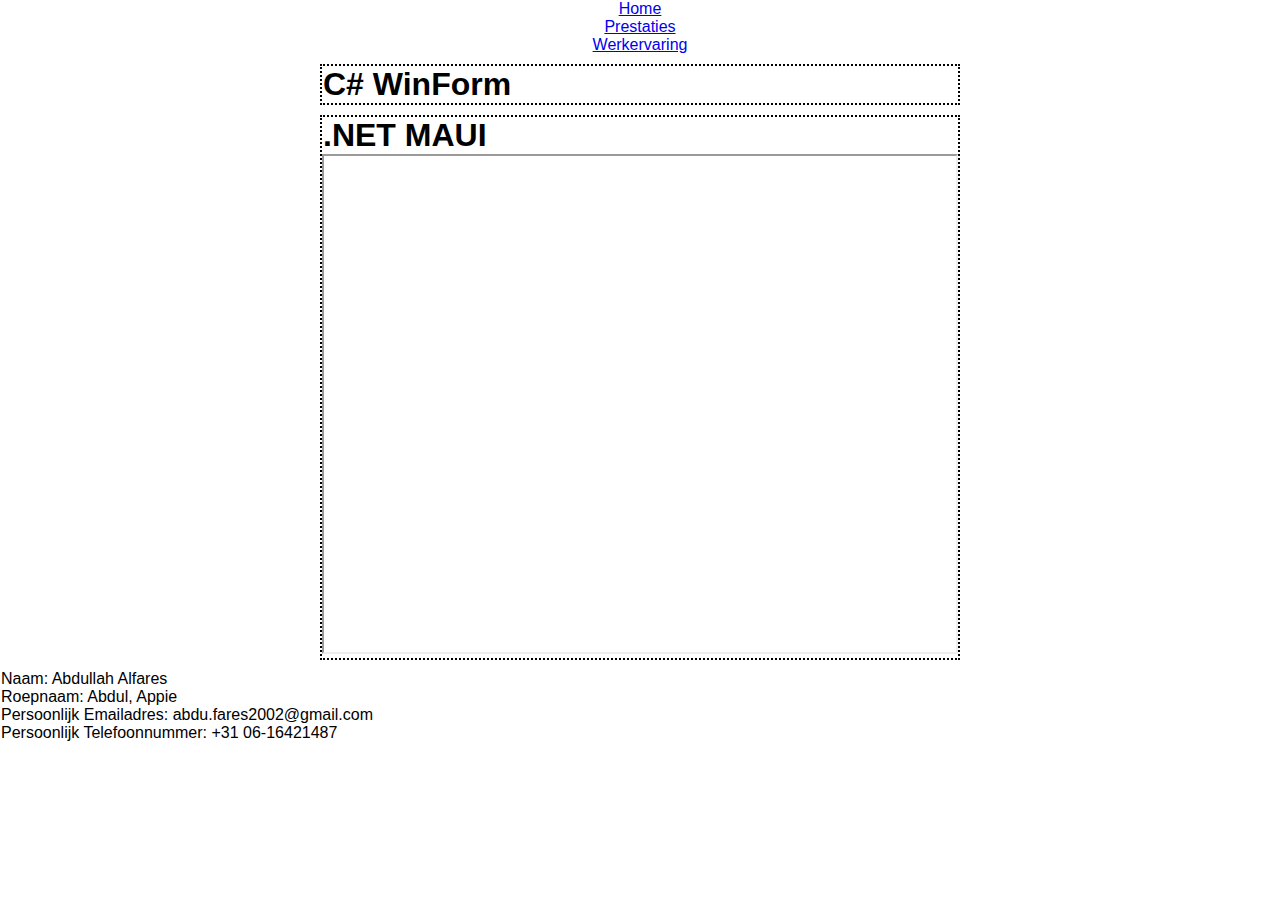
==== pages/AccomplishmentPage.html @ 539d9219 "add bold website" ====
<!DOCTYPE html>
<html>
    <head>
        <meta charset="utf-8">
        <meta name="viewport" content="width=device-width, initial-scale=1">
        <meta name="description" content="PortfolioWebsite Abdullah Alfares">
        <meta name="keywords" content="AbdullahAlfares, Abdullah Alfares, A Alfares">
        <meta name="author" content="Abdullah Alfares">
        <link rel="stylesheet" href="../style/stylesheet.css"/>
        <title>Abdullah Alfares Prestaties</title>
    </head>
    <body>
        <header>
            <ul>
                <li><a href="../index.html">Home</a></li>
                <li><a href="AccomplishmentPage.html">Prestaties</a></li>
                <li><a href="WorkPage.html">Werkervaring</a></li>
            </ul>
        </header>
        <main>
            <article>
                <h1>C# WinForm</h1>
            </article>
            <article>
                <h1>.NET MAUI</h1>
                <iframe src="../iframes/iframeXAML" width="1100" height="1000">
                </iframe>
            </article>
        </main>
        <footer>
            <ul>
                <li><p>Naam: Abdullah Alfares</p></li>
                <li><p>Roepnaam: Abdul, Appie</p></li>
                <li><p>Persoonlijk Emailadres: abdu.fares2002@gmail.com</p></li>
                <li><p>Persoonlijk Telefoonnummer: +31 06-16421487</p></li>
            </ul>
        </footer>
    </body>
</html>
---- style/stylesheet.css ----
*
{
    margin: 0;
    padding: 0;
    background-repeat: no-repeat;
    font-family: Arial;
    box-sizing: border-box;
    margin: 0;
    padding: 0;
    text-align: center;
}

article
{
    border: 2px dotted black;
    margin: 10px 0px;
    width: 50%;
    position: relative;
    left: 25vw;
}

article h1, article h3, li p 
{
    text-align: left;
    margin: 0px 0px 0px 1px;
}

article p
{
    margin: 3px 3px;
}

article li, article p
{
    margin: 0px 0px 0px 50px;
    text-align: left;
}

li
{
    list-style: none;
}

iframe
{
    width: 100%;
    height: 500px;
}
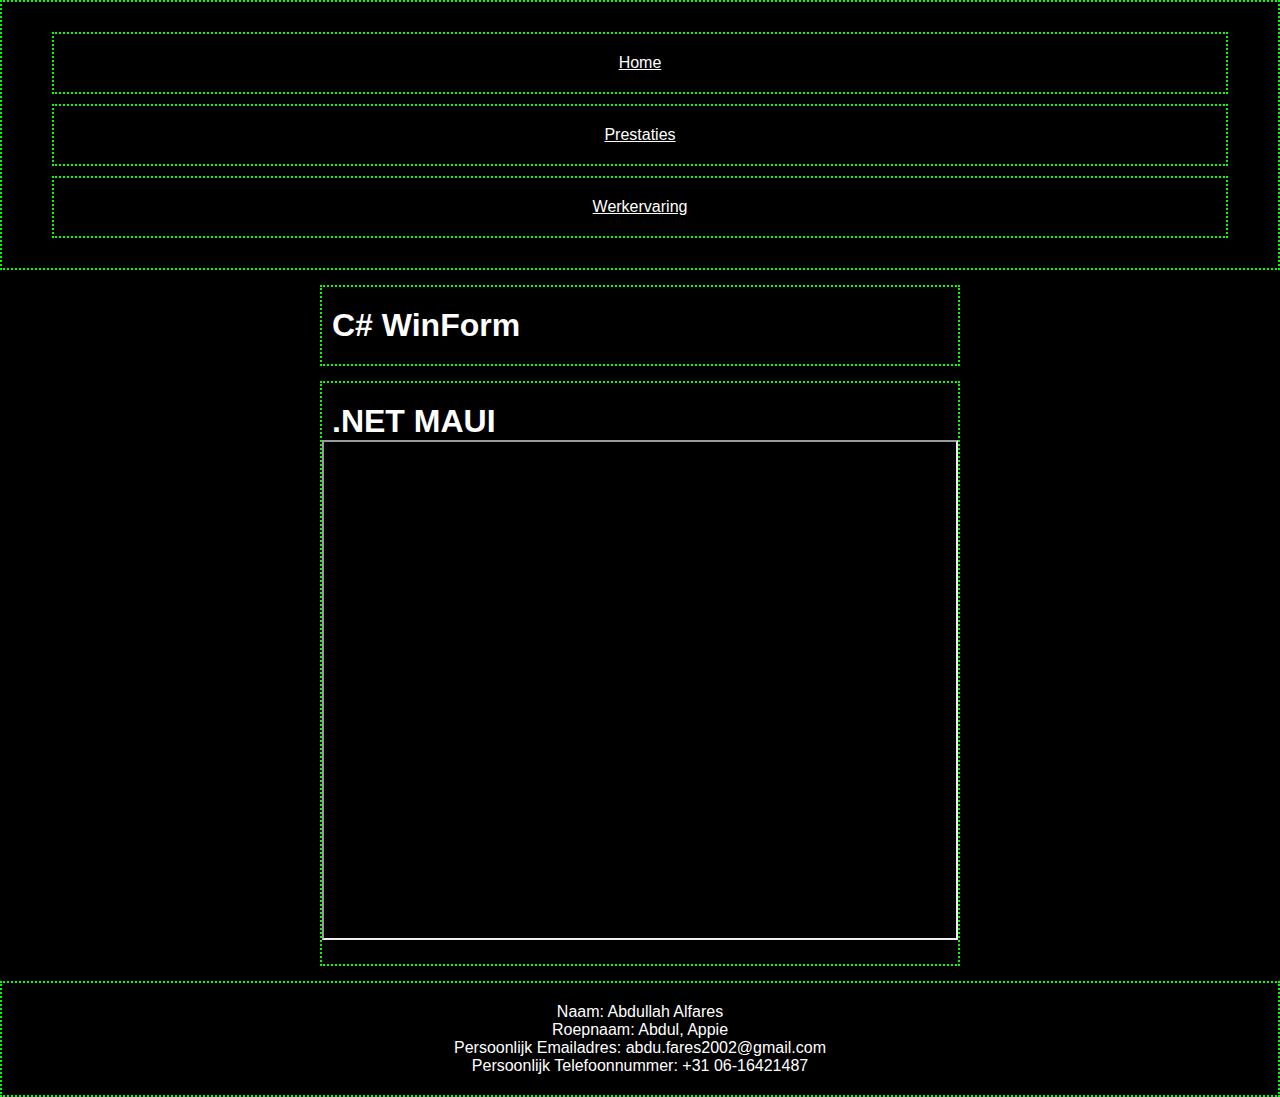
==== commit f83ad246: "added comments to css and made the website look prettier." ====
--- a/pages/AccomplishmentPage.html
+++ b/pages/AccomplishmentPage.html
@@ -11,11 +11,13 @@
     </head>
     <body>
         <header>
-            <ul>
-                <li><a href="../index.html">Home</a></li>
-                <li><a href="AccomplishmentPage.html">Prestaties</a></li>
-                <li><a href="WorkPage.html">Werkervaring</a></li>
-            </ul>
+            <nav>
+                <ul>
+                    <li><a href="../index.html">Home</a></li>
+                    <li><a href="AccomplishmentPage.html">Prestaties</a></li>
+                    <li><a href="WorkPage.html">Werkervaring</a></li>
+                </ul>
+            </nav>
         </header>
         <main>
             <article>
--- a/style/stylesheet.css
+++ b/style/stylesheet.css
@@ -5,38 +5,68 @@
     background-repeat: no-repeat;
     font-family: Arial;
     box-sizing: border-box;
-    margin: 0;
-    padding: 0;
     text-align: center;
+    color: white;
 }
 
+/* space between dotted elements and images. */
+figure, article, nav
+{
+    margin: 0px 0px 15px 0px;
+}
+
+nav ul li a
+{
+    display: block;
+}
+
+nav ul li
+{
+    margin: 10px 50px;
+}
+
+/* dotted elemetns. retro vibe. */
+header ul ,footer ul, article, aside, nav ul li a
+{
+    border: 2px dotted lime;
+    padding: 20px 0px;
+}
+
+/* position for articles at center of the screen */
 article
 {
-    border: 2px dotted black;
-    margin: 10px 0px;
     width: 50%;
     position: relative;
     left: 25vw;
 }
 
-article h1, article h3, li p 
+/*heading and subheading offsetting dotted border*/
+article h1, article h3
 {
-    text-align: left;
-    margin: 0px 0px 0px 1px;
+    margin: 0px 0px 0px 10px;
 }
 
-article p
+/* text heading, subheading */
+article li, article p,article h1, article h3
 {
-    margin: 3px 3px;
-}
-
-article li, article p
-{
-    margin: 0px 0px 0px 50px;
     text-align: left;
 }
 
-li
+/* list offsetting heading or subheading */
+article li
+{
+    margin: 0px 0px 0px 40px;
+    list-style:square;
+    list-style-position: outside;
+}
+
+/* paragraph offsetting heading or subheading */
+article p
+{
+    margin: 0px 0px 0px 5px;
+}
+
+footer li, header li
 {
     list-style: none;
 }
@@ -45,4 +75,26 @@
 {
     width: 100%;
     height: 500px;
-}+}
+
+body
+{
+    background-color: rgb(0, 0, 0);
+}
+
+main 
+{
+    display: flex;
+    flex-direction: column;
+}
+
+ul a
+{
+
+}
+
+aside
+{
+
+}
+/* MEDIA QUERTY TRIGGERPOINT???BREAKPOINT @ 600px RESOLUTION. */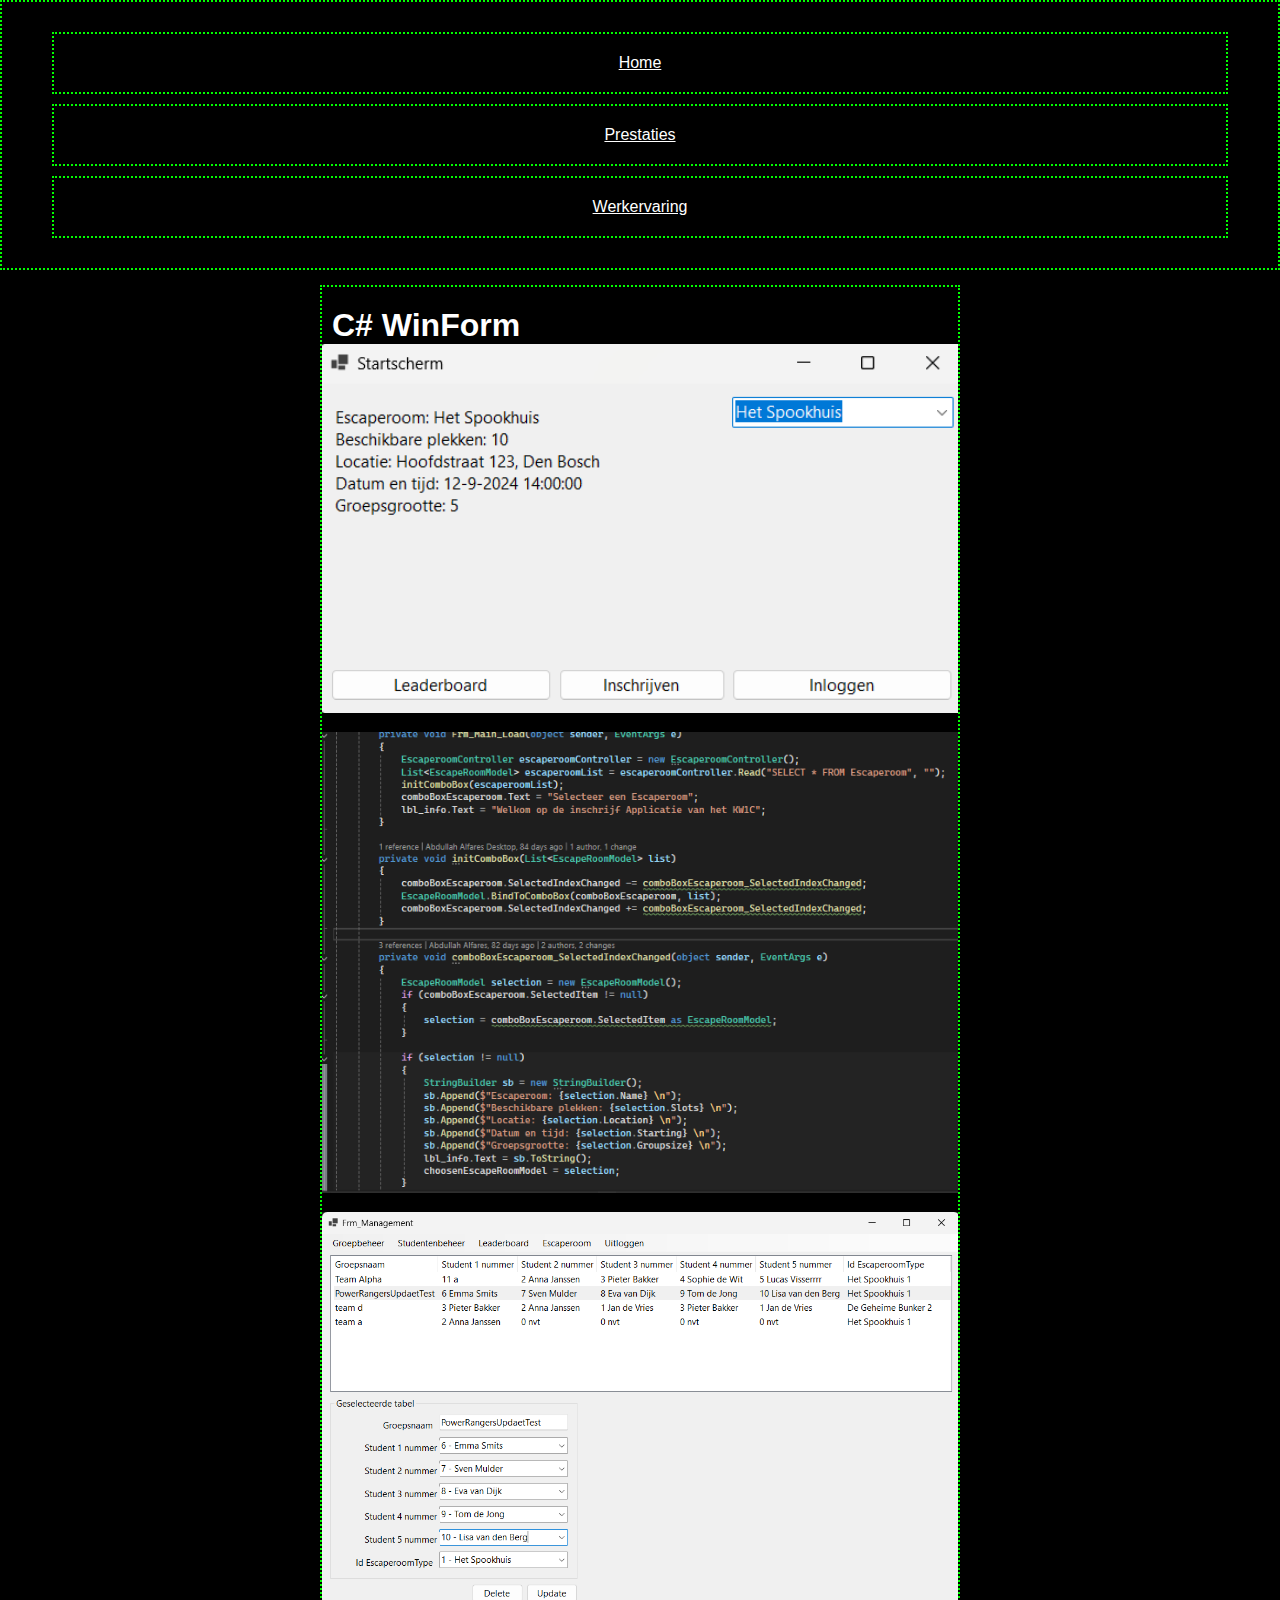
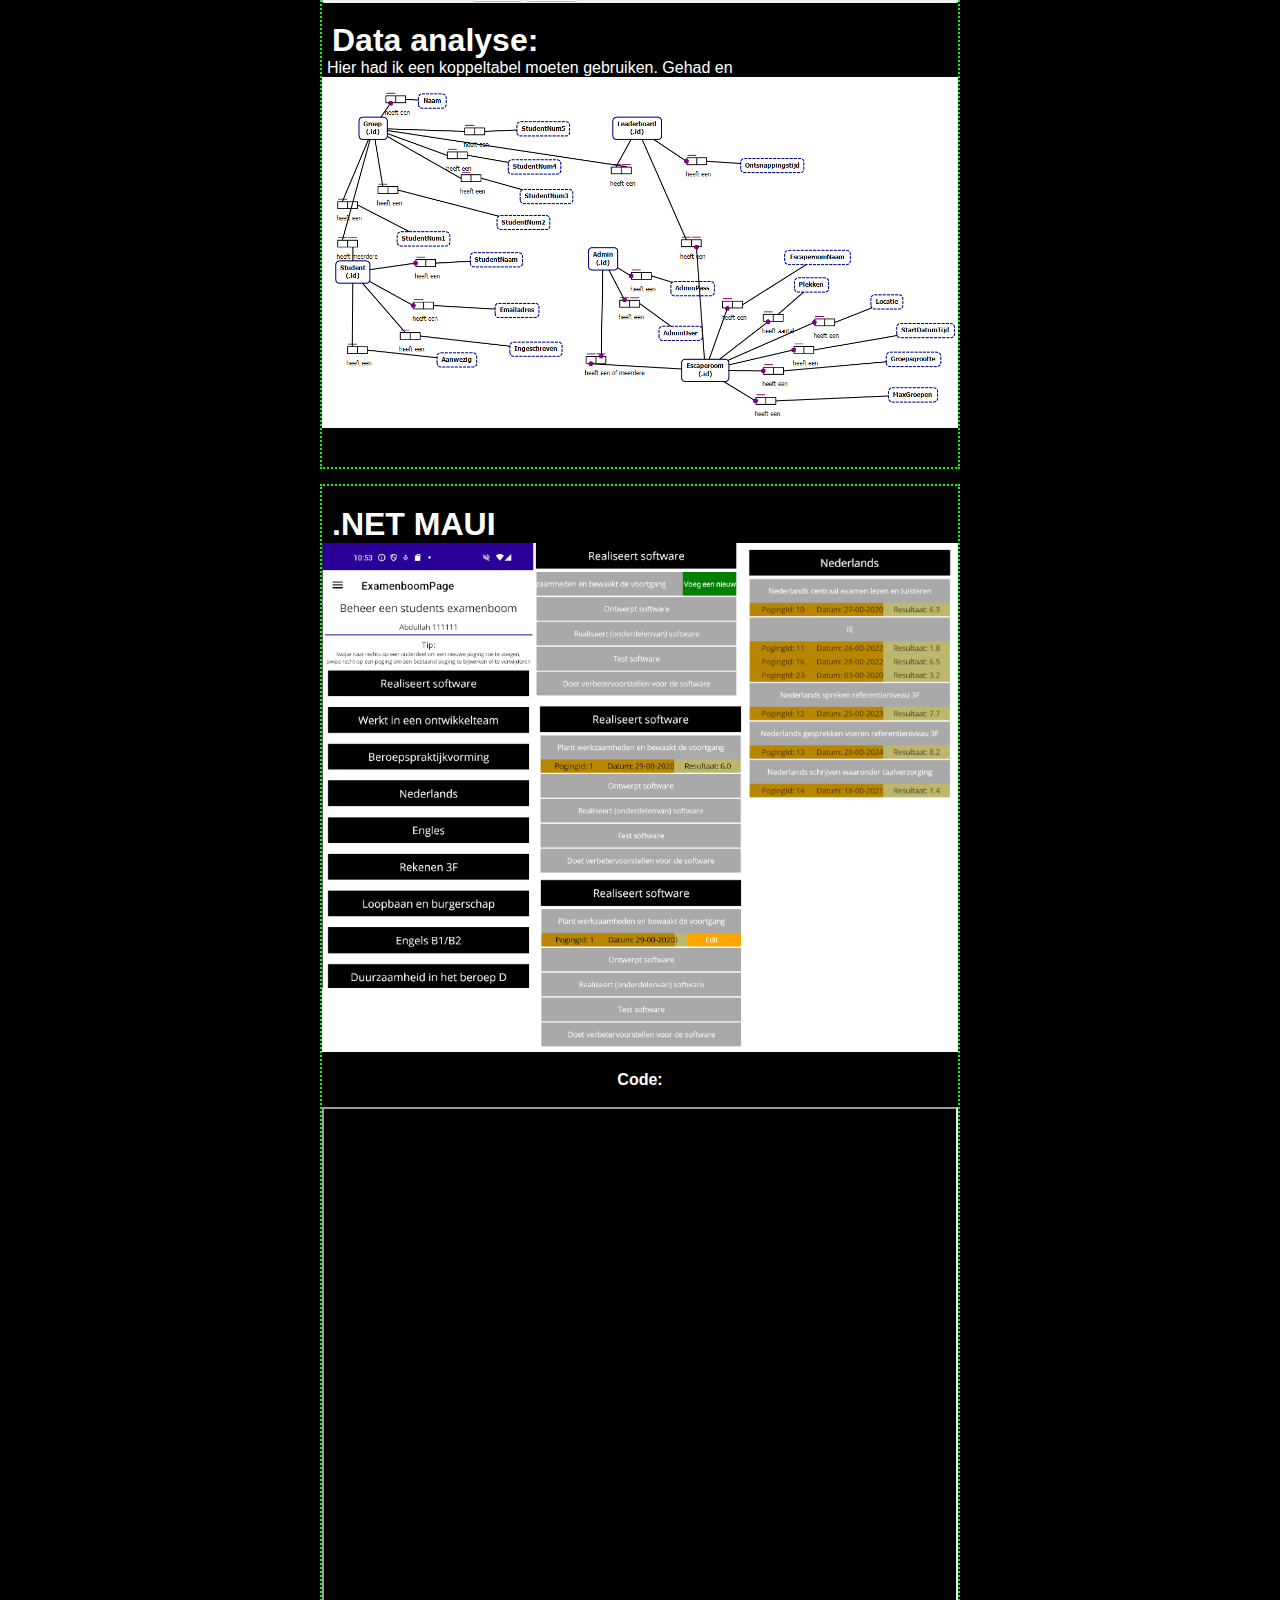
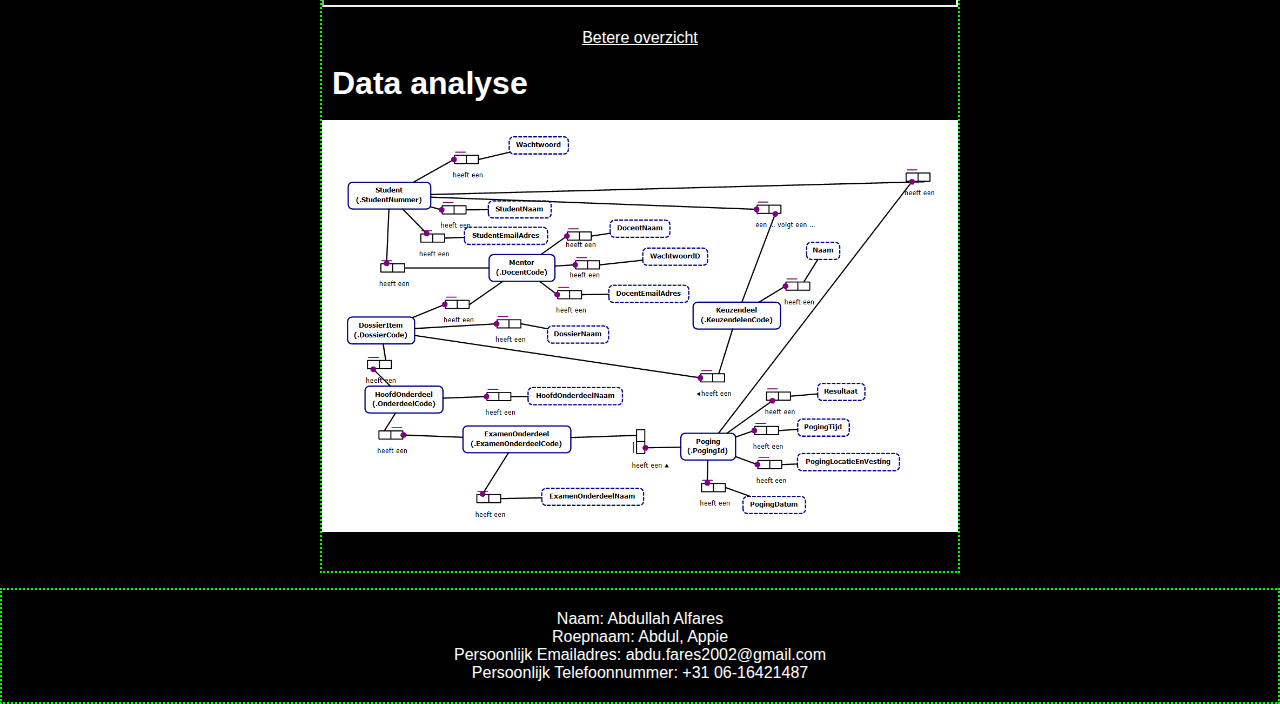
==== commit 8c341e18: "accomplishmentpage update" ====
--- a/pages/AccomplishmentPage.html
+++ b/pages/AccomplishmentPage.html
@@ -22,11 +22,41 @@
         <main>
             <article>
                 <h1>C# WinForm</h1>
+                <figure class="xamlPic">
+                    <img src="../images/cSharpImages/CsharpMainGUI_Part2.png" alt="">
+                </figure>
+                <figure class="xamlPic">
+                    <img src="../images/cSharpImages/CsharpMainGUI_Code.png" alt="">
+                </figure>
+                <figure class="xamlPic">
+                    <img src="../images/cSharpImages/CsharpGbhrGUI.png" alt="">
+                </figure>
+
+                <h1>Data analyse:</h1>
+                <p>Hier had ik een koppeltabel moeten gebruiken. Gehad en </p>
+                <figure class="xamlPic">
+                    <img src="../images/cSharpImages/cSharpEscaperoomBhrDataAnalyze.png" alt="">
+                </figure>
             </article>
             <article>
                 <h1>.NET MAUI</h1>
-                <iframe src="../iframes/iframeXAML" width="1100" height="1000">
+                <figure class="xamlPic">
+                    <img src="../images/andriodExamenboomDynamicView.png" alt="">
+                </figure>
+                <h4>Code:</h4>
+                <br>
+                <iframe src="../iframes/iframeXAML.txt" width="1100" height="1000">
                 </iframe>
+                <br>
+                <br>
+                <a href="IframeXamlBetterView.html" target="_blank">Betere overzicht</a>
+                <br>
+                <br>
+                <h1>Data analyse</h1>
+                <br>
+                <figure class="xamlPic">
+                    <img src="../images/andriodExamenboomDynamicViewDataAnalyze.png" alt="">
+                </figure>
             </article>
         </main>
         <footer>
--- a/style/stylesheet.css
+++ b/style/stylesheet.css
@@ -13,6 +13,11 @@
 figure, article, nav
 {
     margin: 0px 0px 15px 0px;
+}
+
+.xamlPic img, .xamlPic 
+{
+    width: 100%;
 }
 
 nav ul li a
@@ -88,6 +93,19 @@
     flex-direction: column;
 }
 
+.LightGreen
+{
+    color: rgb(63, 255, 98);
+}
+.SkyBlue
+{
+    color: rgb(58, 216, 244);
+}
+.Orange
+{
+    color: rgb(249, 145, 0);
+}
+
 ul a
 {
 
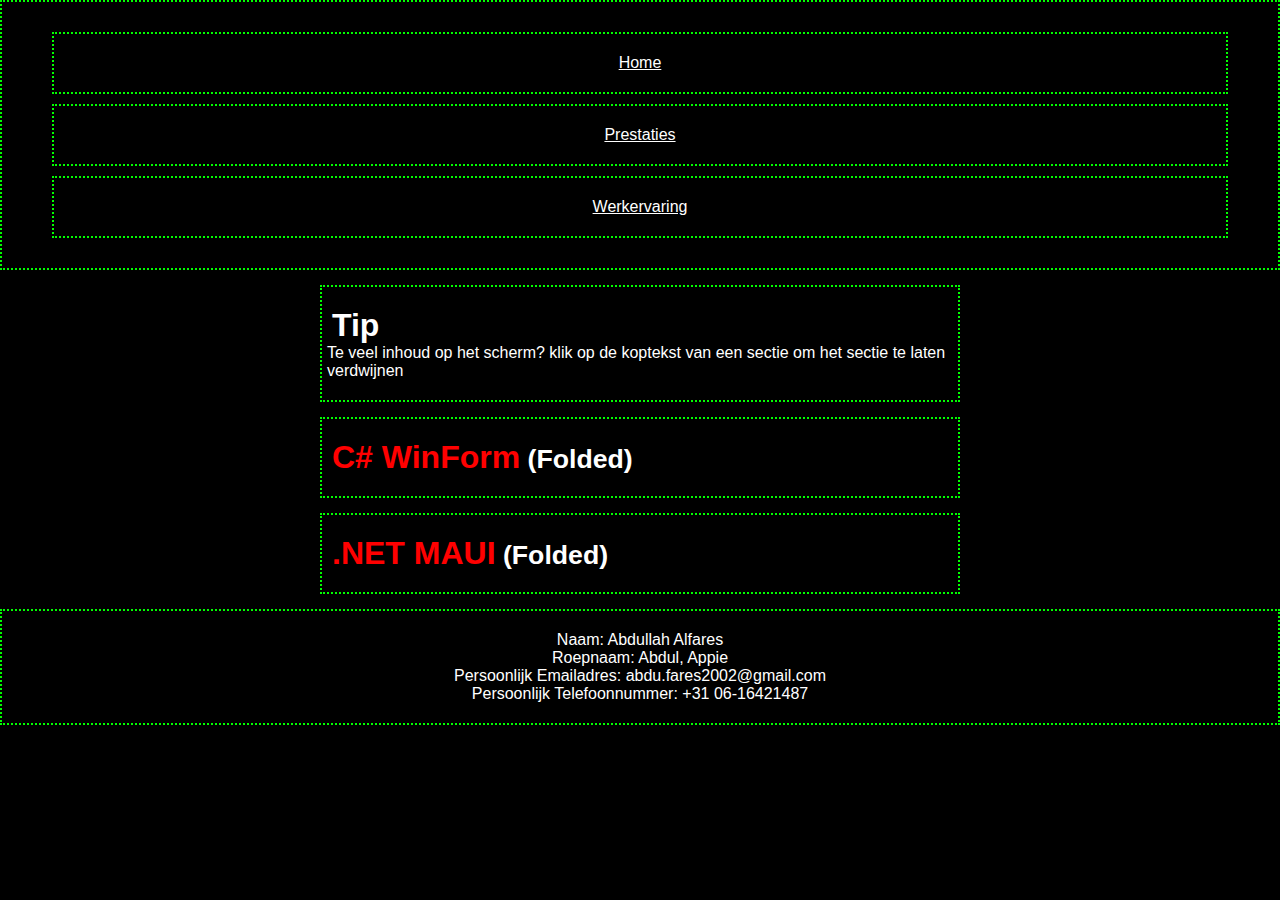
==== commit b0c4282f: "ver 1.0 - Foldable articles" ====
--- a/pages/AccomplishmentPage.html
+++ b/pages/AccomplishmentPage.html
@@ -7,6 +7,7 @@
         <meta name="keywords" content="AbdullahAlfares, Abdullah Alfares, A Alfares">
         <meta name="author" content="Abdullah Alfares">
         <link rel="stylesheet" href="../style/stylesheet.css"/>
+        <script src="../script/javascript.js"></script>
         <title>Abdullah Alfares Prestaties</title>
     </head>
     <body>
@@ -21,42 +22,51 @@
         </header>
         <main>
             <article>
-                <h1>C# WinForm</h1>
-                <figure class="xamlPic">
-                    <img src="../images/cSharpImages/CsharpMainGUI_Part2.png" alt="">
-                </figure>
-                <figure class="xamlPic">
-                    <img src="../images/cSharpImages/CsharpMainGUI_Code.png" alt="">
-                </figure>
-                <figure class="xamlPic">
-                    <img src="../images/cSharpImages/CsharpGbhrGUI.png" alt="">
-                </figure>
-
-                <h1>Data analyse:</h1>
-                <p>Hier had ik een koppeltabel moeten gebruiken. Gehad en </p>
-                <figure class="xamlPic">
-                    <img src="../images/cSharpImages/cSharpEscaperoomBhrDataAnalyze.png" alt="">
-                </figure>
+                <h1>Tip</h1>
+                <p>Te veel inhoud op het scherm? klik op de 
+                    koptekst van een sectie om 
+                    het sectie te laten verdwijnen</p></article>
+            <article>
+                <a onclick="toggleFold(event)"><h1>C# WinForm</h1></a>
+                <section class="foldable">
+                    <figure class="xamlPic">
+                        <img src="../images/cSharpImages/CsharpMainGUI_Part2.png" alt="">
+                    </figure>
+                    <figure class="xamlPic">
+                        <img src="../images/cSharpImages/CsharpMainGUI_Code.png" alt="">
+                    </figure>
+                    <figure class="xamlPic">
+                        <img src="../images/cSharpImages/CsharpGbhrGUI.png" alt="">
+                    </figure>
+    
+                    <h1>Data analyse:</h1>
+                    <p>Hier had ik een koppeltabel moeten gebruiken.</p>
+                    <figure class="xamlPic">
+                        <img src="../images/cSharpImages/cSharpEscaperoomBhrDataAnalyze.png" alt="">
+                    </figure>
+                </section>
             </article>
             <article>
-                <h1>.NET MAUI</h1>
-                <figure class="xamlPic">
-                    <img src="../images/andriodExamenboomDynamicView.png" alt="">
-                </figure>
-                <h4>Code:</h4>
-                <br>
-                <iframe src="../iframes/iframeXAML.txt" width="1100" height="1000">
-                </iframe>
-                <br>
-                <br>
-                <a href="IframeXamlBetterView.html" target="_blank">Betere overzicht</a>
-                <br>
-                <br>
-                <h1>Data analyse</h1>
-                <br>
-                <figure class="xamlPic">
-                    <img src="../images/andriodExamenboomDynamicViewDataAnalyze.png" alt="">
-                </figure>
+                <a onclick="toggleFold(event)"><h1>.NET MAUI</h1></a>
+                <section class="foldable">
+                    <figure class="xamlPic">
+                        <img src="../images/andriodExamenboomDynamicView.png" alt="">
+                    </figure>
+                    <h4>Code:</h4>
+                    <br>
+                    <iframe src="../iframes/iframeXAML.txt" width="1100" height="1000">
+                    </iframe>
+                    <br>
+                    <br>
+                    <a href="IframeXamlBetterView.html" target="_blank">Betere overzicht</a>
+                    <br>
+                    <br>
+                    <h1>Data analyse</h1>
+                    <br>
+                    <figure class="xamlPic">
+                        <img src="../images/andriodExamenboomDynamicViewDataAnalyze.png" alt="">
+                    </figure>
+                </section>
             </article>
         </main>
         <footer>
--- a/style/stylesheet.css
+++ b/style/stylesheet.css
@@ -13,6 +13,16 @@
 figure, article, nav
 {
     margin: 0px 0px 15px 0px;
+}
+
+#portPic
+{
+    display: block;
+}
+
+#portPic img
+{
+    width: 20%;
 }
 
 .xamlPic img, .xamlPic 
@@ -106,13 +116,11 @@
     color: rgb(249, 145, 0);
 }
 
-ul a
-{
-
+.foldable {
+    display: none; /* Initially hidden */
 }
 
-aside
-{
-
+.foldable.open {
+    display: block; /* Shown when toggled */
 }
 /* MEDIA QUERTY TRIGGERPOINT???BREAKPOINT @ 600px RESOLUTION. */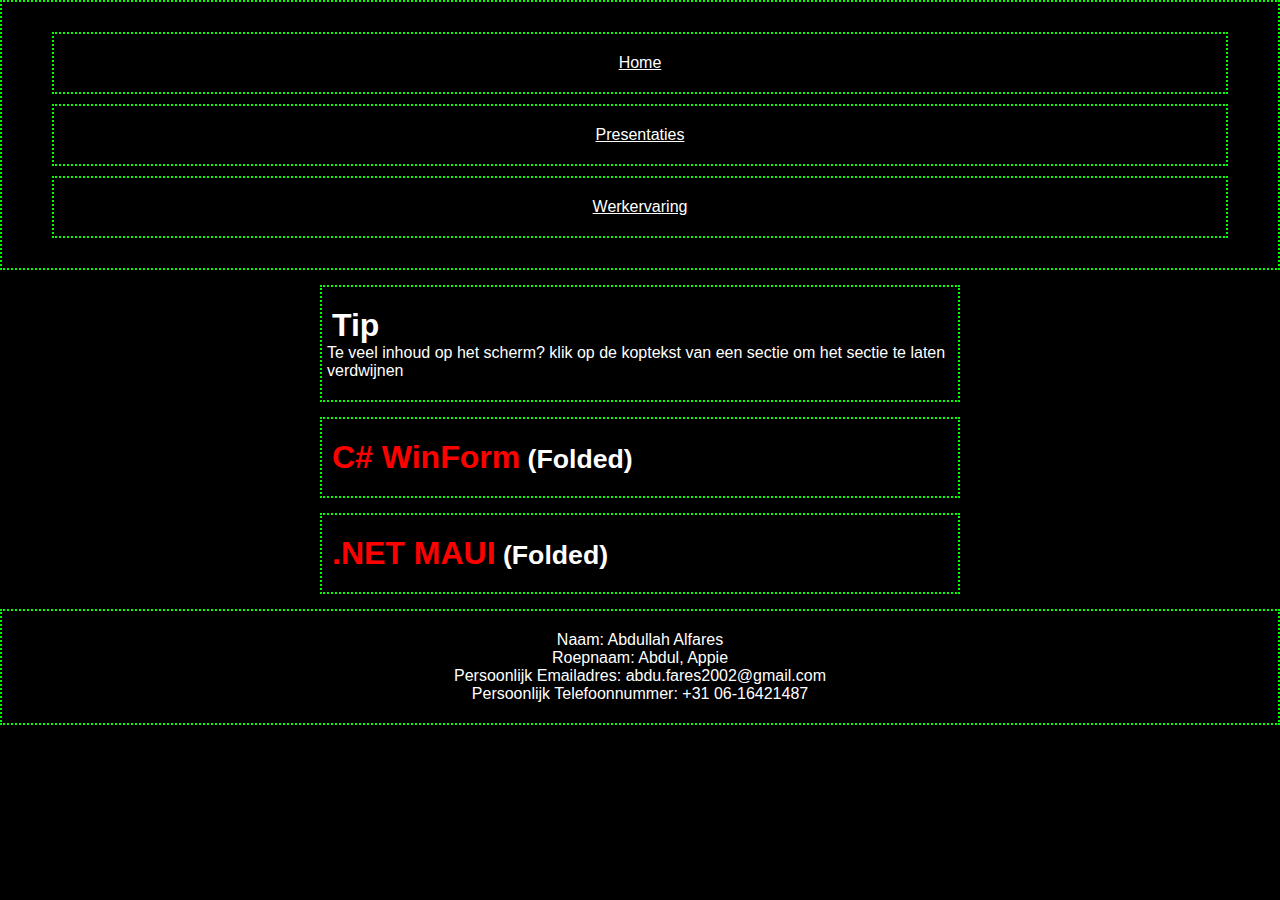
==== commit 4ffd1b89: "type error fix" ====
--- a/pages/AccomplishmentPage.html
+++ b/pages/AccomplishmentPage.html
@@ -8,14 +8,14 @@
         <meta name="author" content="Abdullah Alfares">
         <link rel="stylesheet" href="../style/stylesheet.css"/>
         <script src="../script/javascript.js"></script>
-        <title>Abdullah Alfares Prestaties</title>
+        <title>Abdullah Alfares Presentaties</title>
     </head>
     <body>
         <header>
             <nav>
                 <ul>
                     <li><a href="../index.html">Home</a></li>
-                    <li><a href="AccomplishmentPage.html">Prestaties</a></li>
+                    <li><a href="AccomplishmentPage.html">Presentaties</a></li>
                     <li><a href="WorkPage.html">Werkervaring</a></li>
                 </ul>
             </nav>
--- a/style/stylesheet.css
+++ b/style/stylesheet.css
@@ -22,7 +22,7 @@
 
 #portPic img
 {
-    width: 20%;
+    width: 30%;
 }
 
 .xamlPic img, .xamlPic 
@@ -97,11 +97,6 @@
     background-color: rgb(0, 0, 0);
 }
 
-main 
-{
-    display: flex;
-    flex-direction: column;
-}
 
 .LightGreen
 {
@@ -117,10 +112,40 @@
 }
 
 .foldable {
-    display: none; /* Initially hidden */
+    display: none;
 }
 
 .foldable.open {
-    display: block; /* Shown when toggled */
+    display: block;
 }
-/* MEDIA QUERTY TRIGGERPOINT???BREAKPOINT @ 600px RESOLUTION. */+
+
+@media(max-width: 722px)
+{
+    #portPic img
+    {
+        width: 50%;
+    }
+    article
+    {
+        width: 100%;
+        position: static;
+        margin: 10px 0px;
+    }
+}
+
+@media(max-width: 1140px)
+{
+    #portPic img
+    {
+        width: 40%;
+    }
+}
+
+@media(max-width: 400px)
+{
+    #portPic img
+    {
+        width: 60%;
+    }
+}